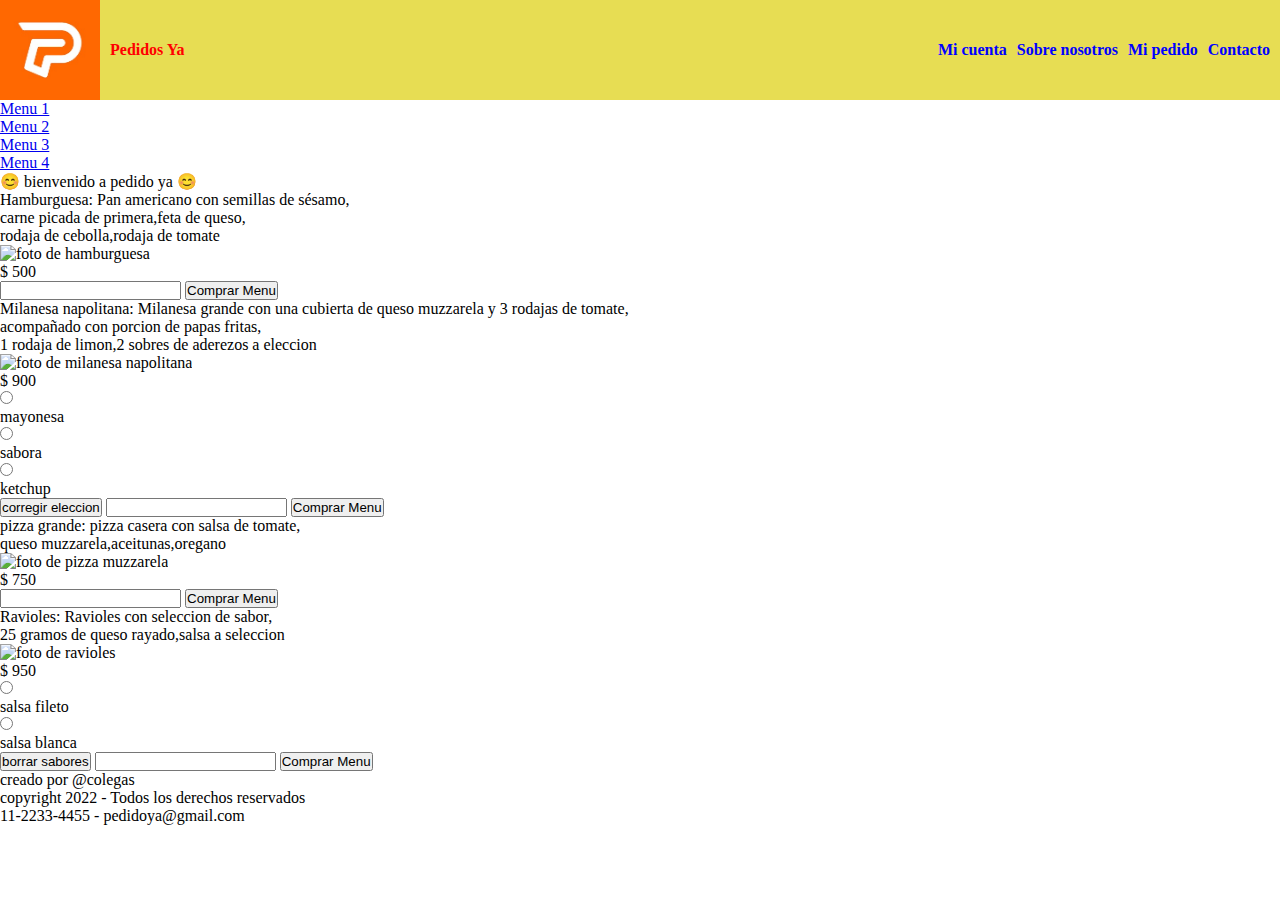
==== index.html @ 6b89c082 "agregando carpeta con imagenes" ====
<!DOCTYPE html>
<html lang="es">

<head>
    <meta charset="UTF-8">
    <meta http-equiv="X-UA-Compatible" content="IE=edge">
    <meta name="viewport" content="width=device-width, initial-scale=1.0">
    <meta name="description"
        content="En esta pagina podras comprar ricos menu y solicitar que te lo lleven, solo queda disfrutar">
    <meta name="keywords" content="comida,menu,pedido,delivery">
    <link rel="stylesheet" href="misestilos.css">
    <script src="miscomandos.js"></script>
    <title>Pedidos Ya</title>
</head>

<body>
    <header>
        <div>
            <img src="imagenes/logo.jpeg" alt="logo de la empresa" width="100px">
            <p>Pedidos Ya</p>
            <!--aca va el nombre de la empresa-->
        </div>
        <nav>
            <a href="micuenta.html" target="_blank" rel="noopener noreferrer">Mi cuenta</a>
            <a href="nosotros.html" target="_blank" rel="noopener noreferrer">Sobre nosotros</a>
            <!--les parece agregar quienes somos y que hacemos ??-->
            <a href="mipedido.html" target="_blank" rel="noopener noreferrer">Mi pedido</a>
            <a href="#contacto" target="_blank" rel="noopener noreferrer">Contacto</a>
            <!--va en el footer-->
        </nav>
    </header>



    <div class="secciones">
        <!--cada boton llevara abajo hasta donde este la seleccion-->
        <div><a class="botones-seleccion" href="#menu1">Menu 1</a></div>
        <div><a class="botones-seleccion" href="#menu2">Menu 2</a></div>
        <div><a class="botones-seleccion" href="#menu3">Menu 3</a></div>
        <div><a class="botones-seleccion" href="#menu4">Menu 4</a></div>
    </div>

    <div id="bienvenido">
        <!--aca podria ir la foto de presentacion con css, podria ocupar ancho de la pantalla y 200px de alto-->
        <p>&#128522 bienvenido a pedido ya &#128522</p>
    </div>


    <!--aca va el menu de seleccion-->
    <div class="menus">
        <div id="menu1">
            <p>Hamburguesa:
                Pan americano con semillas de sésamo,<br>
                carne picada de primera,feta de queso,<br>
                rodaja de cebolla,rodaja de tomate </p>
            <div><img src="" alt="foto de hamburguesa"></div>
            <p>$ 500</p>
            <div>
                <form action="" method="get">
                    <input type="number" name="cantidad" id="cantidad">
                    <input type="submit" value="Comprar Menu" id="boton">
                </form>
            </div>
        </div>

        <div id="menu2">
            <p>Milanesa napolitana:
                Milanesa grande con una cubierta de queso muzzarela y 3 rodajas de tomate,<br>
                acompañado con porcion de papas fritas,<br>
                1 rodaja de limon,2 sobres de aderezos a eleccion</p>
            <div><img src="" alt="foto de milanesa napolitana"></div>
            <p>$ 900</p>
            <div>
                <form action="" method="get">
                    <label><input type="radio" name="mayonesa" id="mayonesa">
                        <p>mayonesa</p>
                    </label>
                    <label><input type="radio" name="sabora" id="sabora">
                        <p>sabora</p>
                    </label>
                    <label><input type="radio" name="ketchup" id="ketchup">
                        <p>ketchup</p>
                    </label>
                    <input type="reset" value="corregir eleccion">
                    <input type="number" name="cantidad" id="cantidad">
                    <input type="submit" value="Comprar Menu">
                </form>
            </div>
        </div>

        <div id="menu3">
            <p>pizza grande:
                pizza casera con salsa de tomate,<br>
                queso muzzarela,aceitunas,oregano</p>
            <div><img src="" alt="foto de pizza muzzarela"></div>
            <p>$ 750</p>
            <div>
                <form action="" method="get">
                    <input type="number" name="cantidad" id="cantidad">
                    <input type="submit" value="Comprar Menu">
                </form>
            </div>
        </div>

        <div id="menu4">
            <p>Ravioles:
                Ravioles con seleccion de sabor,<br>
                25 gramos de queso rayado,salsa a seleccion
            </p>
            <div><img src="" alt="foto de ravioles"></div>
            <p>$ 950</p>
            <div>
                <form action="" method="get">
                    <label><input type="radio" name="fileto" id="fileto">
                        <p>salsa fileto</p>
                    </label>
                    <label><input type="radio" name="blanca" id="blanca">
                        <p>salsa blanca</p>
                    </label>
                    <input type="reset" value="borrar sabores">
                    <input type="number" name="cantidad" id="cantidad">
                    <input type="submit" value="Comprar Menu">
                </form>
            </div>
        </div>
    </div>


    <footer>
        <div>creado por @colegas</div>
        <div>copyright 2022 - Todos los derechos reservados</div>
        <div>11-2233-4455 - pedidoya@gmail.com</div>
    </footer>
</body>

</html>
---- misestilos.css ----
* {
    margin: 0;
    padding: 0;
    box-sizing: border-box;
}

/*mantiene el contenido al limite de la pagina, lo ancho y alto se suma automatico con el borde de la caja*/

body {
    display: grid;

}

header {
    width: 100%;
    display: flex;
    justify-content: space-between;
    background-color: #e7dd53;
}

header div {
    display: flex;
    align-items: center;
}

header div img {
    width: 100px;
}

header div p {
    text-align: center;
    color: red;
    margin-left: 10px;
    font-weight: 600;
}

header nav {
    display: flex;
    align-items: center;
}

header a {
    margin-right: 10px;
    color: blue;
    text-decoration: none;
    font-weight: 600;
}
header a:hover{
    color: crimson;
}
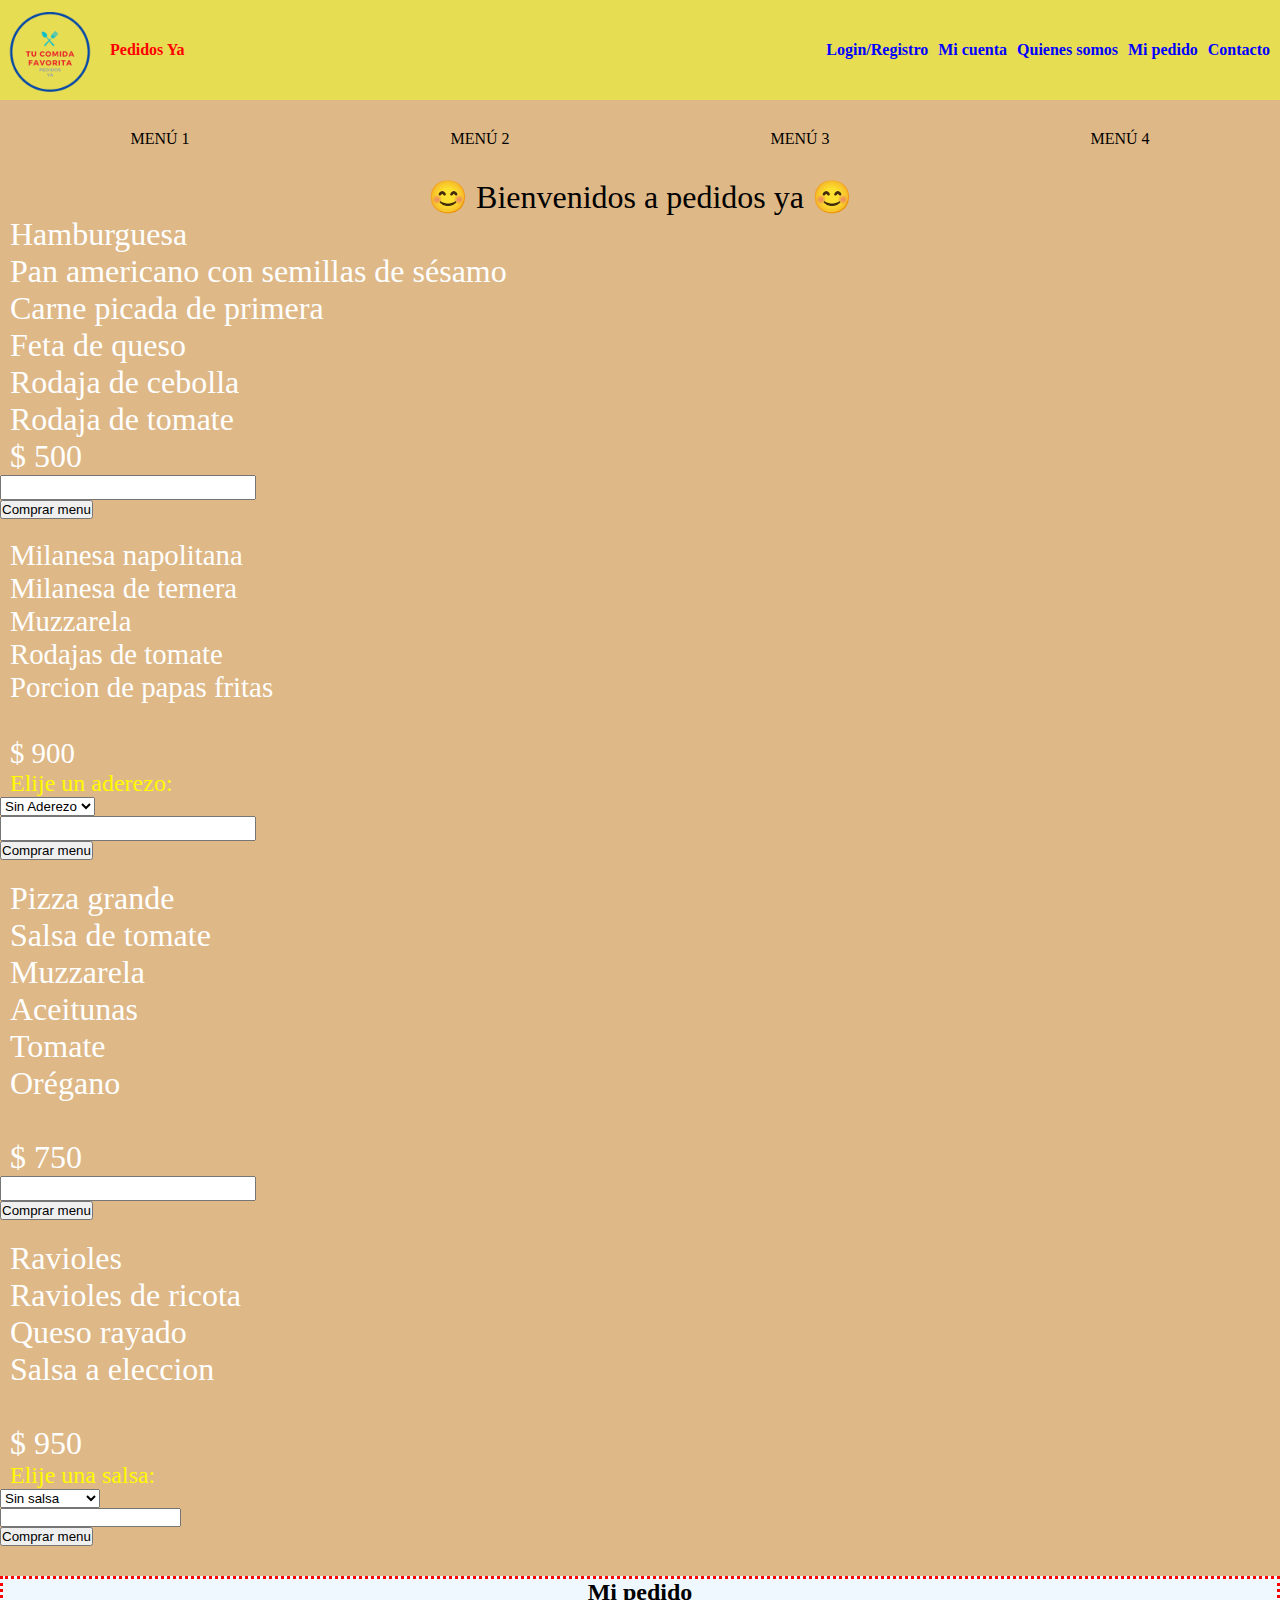
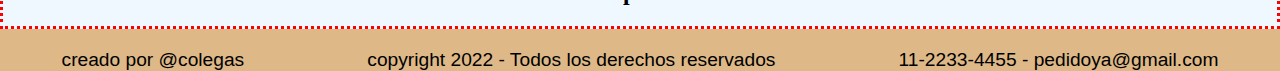
==== commit 7ddb1394: ""probando"" ====
--- a/index.html
+++ b/index.html
@@ -9,128 +9,143 @@
         content="En esta pagina podras comprar ricos menu y solicitar que te lo lleven, solo queda disfrutar">
     <meta name="keywords" content="comida,menu,pedido,delivery">
     <link rel="stylesheet" href="misestilos.css">
-    <script src="miscomandos.js"></script>
     <title>Pedidos Ya</title>
 </head>
 
 <body>
     <header>
         <div>
-            <img src="imagenes/logo.jpeg" alt="logo de la empresa" width="100px">
+            <img src="imagenes/ya transparente.png" alt="logo de la empresa" width="100px">
             <p>Pedidos Ya</p>
             <!--aca va el nombre de la empresa-->
         </div>
         <nav>
+            <a href="registro.html" target="_blank" rel="noopener noreferrer">Login/Registro</a>
             <a href="micuenta.html" target="_blank" rel="noopener noreferrer">Mi cuenta</a>
-            <a href="nosotros.html" target="_blank" rel="noopener noreferrer">Sobre nosotros</a>
+            <a href="quienessomos.html" target="_blank" rel="noopener noreferrer">Quienes somos</a>
             <!--les parece agregar quienes somos y que hacemos ??-->
-            <a href="mipedido.html" target="_blank" rel="noopener noreferrer">Mi pedido</a>
-            <a href="#contacto" target="_blank" rel="noopener noreferrer">Contacto</a>
+            <a href="#cajaPedido" target="_blank" rel="noopener noreferrer">Mi pedido</a>
+            <a href="#contacto" rel="noopener noreferrer">Contacto</a>
             <!--va en el footer-->
         </nav>
     </header>
 
 
-
     <div class="secciones">
         <!--cada boton llevara abajo hasta donde este la seleccion-->
-        <div><a class="botones-seleccion" href="#menu1">Menu 1</a></div>
-        <div><a class="botones-seleccion" href="#menu2">Menu 2</a></div>
-        <div><a class="botones-seleccion" href="#menu3">Menu 3</a></div>
-        <div><a class="botones-seleccion" href="#menu4">Menu 4</a></div>
+        <div><a class="botones-seleccion" href="#menu1">Menú 1</a></div>
+        <div><a class="botones-seleccion" href="#menu2">Menú 2</a></div>
+        <div><a class="botones-seleccion" href="#menu3">Menú 3</a></div>
+        <div><a class="botones-seleccion" href="#menu4">Menú 4</a></div>
     </div>
 
     <div id="bienvenido">
         <!--aca podria ir la foto de presentacion con css, podria ocupar ancho de la pantalla y 200px de alto-->
-        <p>&#128522 bienvenido a pedido ya &#128522</p>
+        <p>&#128522 Bienvenidos a pedidos ya &#128522</p>
     </div>
 
 
     <!--aca va el menu de seleccion-->
     <div class="menus">
         <div id="menu1">
-            <p>Hamburguesa:
-                Pan americano con semillas de sésamo,<br>
-                carne picada de primera,feta de queso,<br>
-                rodaja de cebolla,rodaja de tomate </p>
-            <div><img src="" alt="foto de hamburguesa"></div>
-            <p>$ 500</p>
+
+            <p>
+                <div2 id="nombreMenu1">Hamburguesa</div2><br>
+                Pan americano con semillas de sésamo<br>
+                Carne picada de primera<br>
+                Feta de queso<br>
+                Rodaja de cebolla<br>
+                Rodaja de tomate
+            </p>
+
+            <p>$ <span id="precioMenu1">500</span></p>
             <div>
                 <form action="" method="get">
-                    <input type="number" name="cantidad" id="cantidad">
-                    <input type="submit" value="Comprar Menu" id="boton">
+                    <input type="number" name="cantidad" id="cant1">
                 </form>
+                <button onclick="compraMenu1()"> Comprar menu</button>
             </div>
         </div>
 
         <div id="menu2">
-            <p>Milanesa napolitana:
-                Milanesa grande con una cubierta de queso muzzarela y 3 rodajas de tomate,<br>
-                acompañado con porcion de papas fritas,<br>
-                1 rodaja de limon,2 sobres de aderezos a eleccion</p>
-            <div><img src="" alt="foto de milanesa napolitana"></div>
-            <p>$ 900</p>
+            <p>
+                <div2 id="nombreMenu2">Milanesa napolitana</div2><br>
+                Milanesa de ternera <br>
+                Muzzarela <br>
+                Rodajas de tomate<br>
+                Porcion de papas fritas<br><br>
+            </p>
+            <p>$ <span id="precioMenu2">900</span></p>
             <div>
+                <label for="aderezos">Elije un aderezo:</label>
+                <select name="aderezos" id="aderezos">
+                    <option value="sinAderezo">Sin Aderezo</option>
+                    <option value="Mayonesa">Mayonesa</option>
+                    <option value="Mostaza">Mostaza</option>
+                    <option value="Ketchup">Ketchup</option>
+                    </select>
                 <form action="" method="get">
-                    <label><input type="radio" name="mayonesa" id="mayonesa">
-                        <p>mayonesa</p>
-                    </label>
-                    <label><input type="radio" name="sabora" id="sabora">
-                        <p>sabora</p>
-                    </label>
-                    <label><input type="radio" name="ketchup" id="ketchup">
-                        <p>ketchup</p>
-                    </label>
-                    <input type="reset" value="corregir eleccion">
-                    <input type="number" name="cantidad" id="cantidad">
-                    <input type="submit" value="Comprar Menu">
+                    <input type="number" name="cantidad" id="cant2">
                 </form>
+                <button onclick="compraMenu2()"> Comprar menu</button>
             </div>
         </div>
 
         <div id="menu3">
-            <p>pizza grande:
-                pizza casera con salsa de tomate,<br>
-                queso muzzarela,aceitunas,oregano</p>
-            <div><img src="" alt="foto de pizza muzzarela"></div>
-            <p>$ 750</p>
+            <p>
+                <div2 id="nombreMenu3">Pizza grande</div2><br>
+                Salsa de tomate<br>
+                Muzzarela<br>
+                Aceitunas<br>
+                Tomate<br>
+                Orégano<br><br>
+            </p>
+            <p>$ <span id="precioMenu3">750</span></p>
             <div>
                 <form action="" method="get">
-                    <input type="number" name="cantidad" id="cantidad">
-                    <input type="submit" value="Comprar Menu">
+                    <input type="number" name="cantidad" id="cant3">
                 </form>
+                <button onclick="compraMenu3()"> Comprar menu</button>
             </div>
         </div>
 
         <div id="menu4">
-            <p>Ravioles:
-                Ravioles con seleccion de sabor,<br>
-                25 gramos de queso rayado,salsa a seleccion
+            <p>
+                <div2 id="nombreMenu4">Ravioles</div2><br>
+                Ravioles de ricota<br>
+                Queso rayado<br>
+                Salsa a eleccion<br><br>
             </p>
-            <div><img src="" alt="foto de ravioles"></div>
-            <p>$ 950</p>
+
+            <p>$ <span id="precioMenu4">950</span></p>
             <div>
+                <label for="sabores">Elije una salsa:</label>
+
+                <select name="sabores" id="sabores">
+                    <option value="sinSalsa">Sin salsa</option>
+                    <option value="salsaFi">Salsa Fileto</option>
+                    <option value="salsaBl">Salsa Blanca</option>
+                    </select>
                 <form action="" method="get">
-                    <label><input type="radio" name="fileto" id="fileto">
-                        <p>salsa fileto</p>
-                    </label>
-                    <label><input type="radio" name="blanca" id="blanca">
-                        <p>salsa blanca</p>
-                    </label>
-                    <input type="reset" value="borrar sabores">
-                    <input type="number" name="cantidad" id="cantidad">
-                    <input type="submit" value="Comprar Menu">
+                    <input type="number" name="cantidad" id="cant4">
                 </form>
+                <button onclick="compraMenu4()"> Comprar menu</button>
             </div>
         </div>
     </div>
 
+    <div id="cajaPedido">
+        <h2>Mi pedido</h2>
+        <p id="nuevoPedido"></p>
+
+    </div>
 
     <footer>
         <div>creado por @colegas</div>
         <div>copyright 2022 - Todos los derechos reservados</div>
-        <div>11-2233-4455 - pedidoya@gmail.com</div>
+        <div id="contacto">11-2233-4455 - pedidoya@gmail.com</div>
     </footer>
+    <script src="miscomandos.js"></script>
 </body>
 
 </html>--- a/misestilos.css
+++ b/misestilos.css
@@ -1,50 +1,335 @@
 * {
-    margin: 0;
-    padding: 0;
-    box-sizing: border-box;
+  margin: 0;
+  padding: 0;
+  box-sizing: border-box;
 }
 
 /*mantiene el contenido al limite de la pagina, lo ancho y alto se suma automatico con el borde de la caja*/
 
 body {
-    display: grid;
-
+  display: grid;
+  background-color: burlywood;
 }
 
 header {
-    width: 100%;
-    display: flex;
-    justify-content: space-between;
-    background-color: #e7dd53;
+  width: 100%;
+  display: flex;
+  justify-content: space-between;
+  background-color: #e7dd53;
 }
 
 header div {
-    display: flex;
-    align-items: center;
+  display: flex;
+  align-items: center;
 }
 
 header div img {
-    width: 100px;
+  width: 100px;
 }
 
 header div p {
-    text-align: center;
-    color: red;
-    margin-left: 10px;
-    font-weight: 600;
+  text-align: center;
+  color: red;
+  margin-left: 10px;
+  font-weight: 600;
 }
 
 header nav {
-    display: flex;
-    align-items: center;
+  display: flex;
+  align-items: center;
 }
 
 header a {
-    margin-right: 10px;
-    color: blue;
-    text-decoration: none;
-    font-weight: 600;
-}
-header a:hover{
-    color: crimson;
-}+  margin-right: 10px;
+  color: blue;
+  text-decoration: none;
+  font-weight: 600;
+}
+
+header a:hover {
+  color: crimson;
+}
+
+.secciones {
+  display: flex;
+  width: 100%;
+  justify-content: space-around;
+  margin: 10px 0 10px 0;
+}
+
+.botones-seleccion {
+  color: #0099cc;
+  background: transparent;
+  border: 2px solid #0099cc;
+  border-radius: 6px;
+  border: none;
+  color: white;
+  padding: 16px 32px;
+  text-align: center;
+  display: inline-block;
+  font-size: 16px;
+  margin: 4px 2px;
+  -webkit-transition-duration: 0.4s; /* Safari */
+  transition-duration: 0.4s;
+  cursor: pointer;
+  text-decoration: none;
+  text-transform: uppercase;
+  background-color: burlywood;
+  color: black;
+}
+
+.botones-seleccion:hover {
+  background-color: #e7dd53;
+  color: red;
+  border: 2px solid #008cba;
+}
+
+#bienvenido {
+  text-align: center;
+  font-size: 2em;
+}
+
+.menus {
+  width: 100%;
+}
+/*menu 1*/
+#menu1 {
+  background-image: url(https://i.postimg.cc/sDMrhdPx/modelo-4.jpg);
+  background-repeat: no-repeat;
+  background-size: cover;
+  background-position: center;
+  margin-bottom: 20px;
+}
+
+#menu1 p {
+  color: white;
+  font-size: 2em;
+  width: 40%;
+  margin-left: 10px;
+}
+#comprar1 {
+  padding: 5px 15px;
+  text-align: center;
+  display: inline-block;
+  font-size: 16px;
+  margin: 4px 2px;
+  -webkit-transition-duration: 0.4s; /* Safari */
+  transition-duration: 0.4s;
+  cursor: pointer;
+  text-decoration: none;
+}
+#comprar1:hover {
+  background-color: black;
+  color: white;
+}
+
+#comida {
+  margin: 40px;
+  text-decoration-line: underline;
+}
+
+#menu1 form {
+  width: 20%;
+}
+
+#menu1 form input {
+  width: 100%;
+  margin: auto;
+  font-size: large;
+}
+
+/*menu 2*/
+#menu2 {
+  background-image: url(https://i.postimg.cc/XJ1KPD2H/modelo-4b.jpg);
+  background-repeat: no-repeat;
+  background-size: cover;
+  background-position: center;
+  margin-bottom: 20px;
+}
+
+#menu2 p {
+  color: white;
+  font-size: 1.8em;
+  margin-left: 10px;
+  width: 40%;
+}
+
+#menu2 form {
+  width: 20%;
+}
+
+#menu2 form input {
+  width: 100%;
+  margin: auto;
+  font-size: large;
+}
+
+label {
+  color: rgb(255, 251, 0);
+  font-size: 1.5em;
+  font-family: Cambria, Cochin, georgia, Times, "Times New Roman", serif;
+  margin-left: 10px;
+  width: 20%;
+  display: flex;
+}
+
+#comprar-menu {
+  padding: 5px 15px;
+  text-align: center;
+  display: inline-block;
+  font-size: 16px;
+  margin: 4px 2px;
+  -webkit-transition-duration: 0.4s; /* Safari */
+  transition-duration: 0.4s;
+  cursor: pointer;
+  text-decoration: none;
+}
+
+#comprar-menu:hover {
+  background-color: green;
+  color: white;
+}
+
+/*menu 3*/
+
+#menu3 {
+  background-image: url(https://i.postimg.cc/13TfL1PN/Pizza.jpg);
+  background-repeat: no-repeat;
+  background-size: cover;
+  background-position: center;
+  margin-bottom: 20px;
+}
+
+#menu3 p {
+  color: white;
+  font-size: 2em;
+  margin-left: 10px;
+  width: 40%;
+}
+
+#menu3 form {
+  width: 20%;
+}
+
+#menu3 form input {
+  width: 100%;
+  margin: auto;
+  font-size: large;
+}
+
+#pizza {
+  padding: 5px 15px;
+  text-align: center;
+  display: inline-block;
+  font-size: 16px;
+  margin: 4px 2px;
+  -webkit-transition-duration: 0.4s; /* Safari */
+  transition-duration: 0.4s;
+  cursor: pointer;
+  text-decoration: none;
+}
+#pizza:hover {
+  background-color: red;
+  color: white;
+}
+
+/* menu 4*/
+
+#menu4 {
+  background-image: url(https://i.postimg.cc/m21YkjDM/Ravioles.jpg);
+  background-repeat: no-repeat;
+  background-size: cover;
+  background-position: center;
+  margin-bottom: 20px;
+}
+
+#menu4 p {
+  color: white;
+  font-size: 2em;
+  margin-left: 10px;
+  width: 40%;
+}
+
+#menu4 div form {
+  width: 20%;
+}
+
+#control {
+  width: 100%;
+  font-size: 1.3em;
+  padding: 5px 15px;
+  text-align: center;
+  display: inline-block;
+  font-size: 16px;
+  margin: 4px 2px;
+  -webkit-transition-duration: 0.4s; /* Safari */
+  transition-duration: 0.4s;
+  cursor: pointer;
+  text-decoration: none;
+}
+
+#control:hover {
+  background-color: rgb(109, 3, 109);
+  color: white;
+}
+footer {
+  display: flex;
+  width: 100%;
+  text-align: center;
+  justify-content: space-around;
+}
+
+footer div {
+  font: 1.2em sans-serif;
+  margin-top: 20px;
+}
+/* quienes somos */
+#logo-somos {
+  width: 10%;
+  margin: auto;
+}
+#logo-somos a img {
+  width: 100%;
+  align-content: center;
+}
+#quien-somos {
+  text-align: center;
+  font: 2em sans-serif;
+}
+#somos {
+  text-align: justify;
+  margin: 10px 50px 0 50px;
+}
+#text {
+  text-align: justify;
+  margin: 10px 50px 0 50px;
+}
+h4 {
+  text-align: center;
+  margin: 30px 0 10px 0px;
+}
+#text2 {
+  text-align: center;
+}
+
+/* pedido */
+
+#mi-pedido {
+  text-align: center;
+  margin: 10px 50px 0 50;
+}
+
+#cajaPedido {
+  width: 100%;
+  border: solid;
+  border: dotted red;
+  text-align: center;
+  margin-top: 10px;
+  background-color: aliceblue;
+}
+
+#nuevoPedido {
+  margin: 20px 0 20px 0;
+  font-size: x-large;
+  color: darkred;
+}
